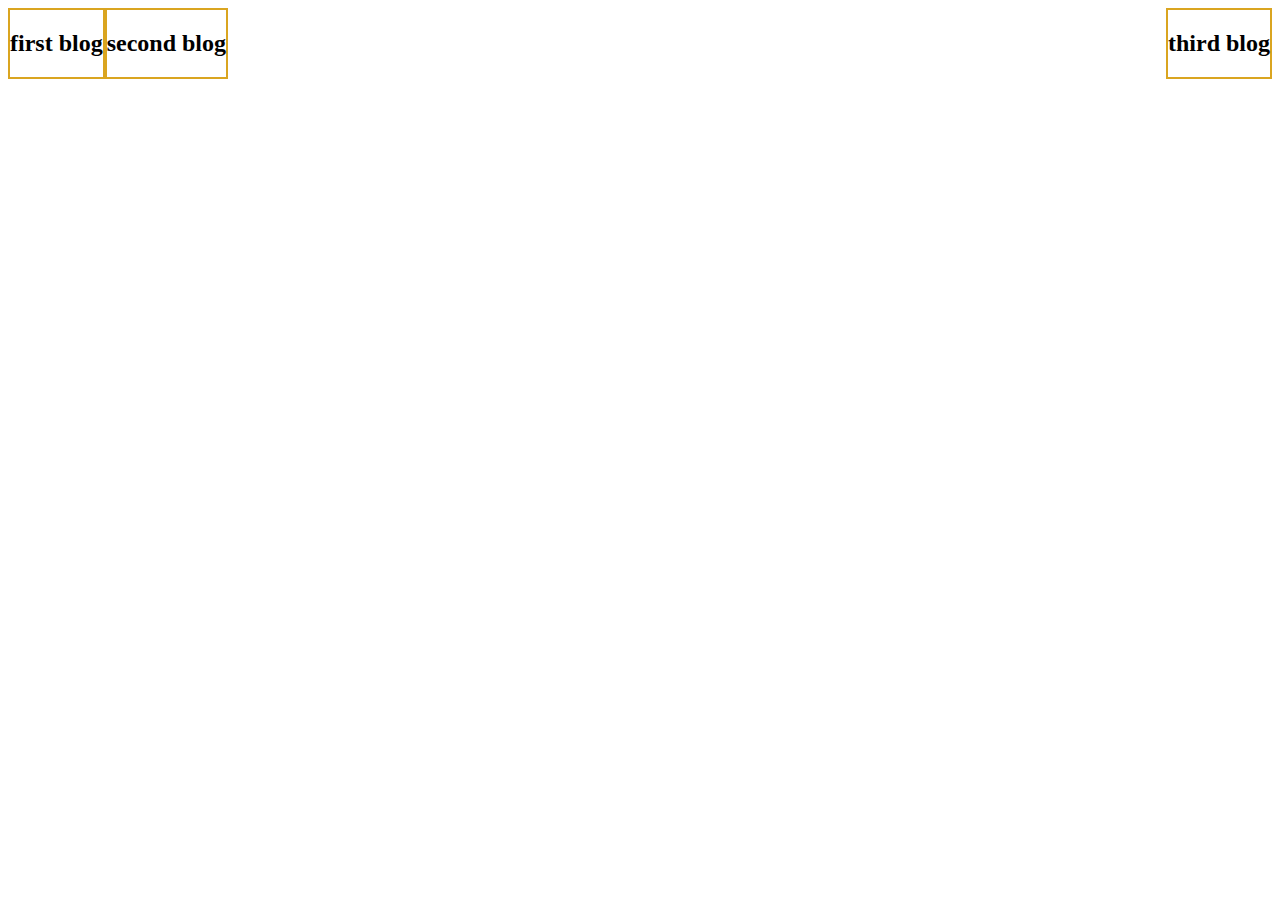
==== temp.html @ 6ce3b856 "compelte the header" ====
<!DOCTYPE html>
<html lang="en">

<head>
    <meta charset="UTF-8">
    <meta http-equiv="X-UA-Compatible" content="IE=edge">
    <meta name="viewport" content="width=device-width, initial-scale=1.0">
    <title>temp</title>
    <style>
        .first_div {
            border: 2px solid goldenrod;
        }

        .first_section {
            display: flex;
        }

        .third_div {
            margin-left: auto;
        }
    </style>
</head>

<body>
    <section class="first_section">
        <div class="first_div">
            <h2>
                first blog
            </h2>
        </div>
        <div class="first_div">
            <h2>
                second blog
            </h2>
        </div>
        <div class="first_div third_div">
            <h2>
                third blog
            </h2>
        </div>
    </section>

</body>

</html>
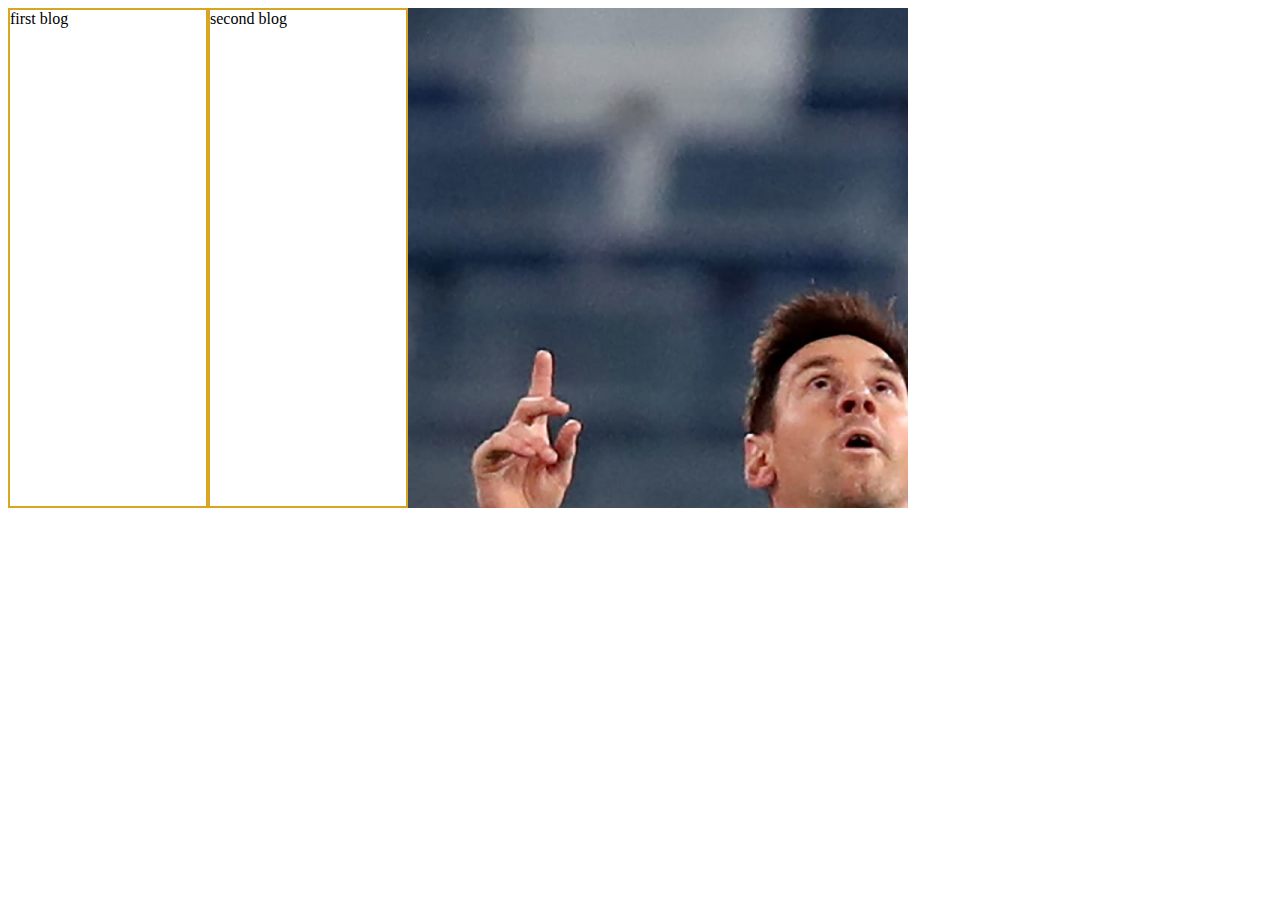
==== commit ed2b7ac7: "added main section" ====
--- a/temp.html
+++ b/temp.html
@@ -12,11 +12,14 @@
         }
 
         .first_section {
-            display: flex;
+            display: grid;
+            grid-template-columns: 200px 200px 200px;
         }
 
-        .third_div {
-            margin-left: auto;
+        .image {
+            width: 500px;
+            height: 500px;
+            background: url(images/players/Messi.png);
         }
     </style>
 </head>
@@ -24,19 +27,13 @@
 <body>
     <section class="first_section">
         <div class="first_div">
-            <h2>
-                first blog
-            </h2>
+            first blog
         </div>
         <div class="first_div">
-            <h2>
-                second blog
-            </h2>
+            second blog
         </div>
-        <div class="first_div third_div">
-            <h2>
-                third blog
-            </h2>
+        <div class="image">
+
         </div>
     </section>
 
